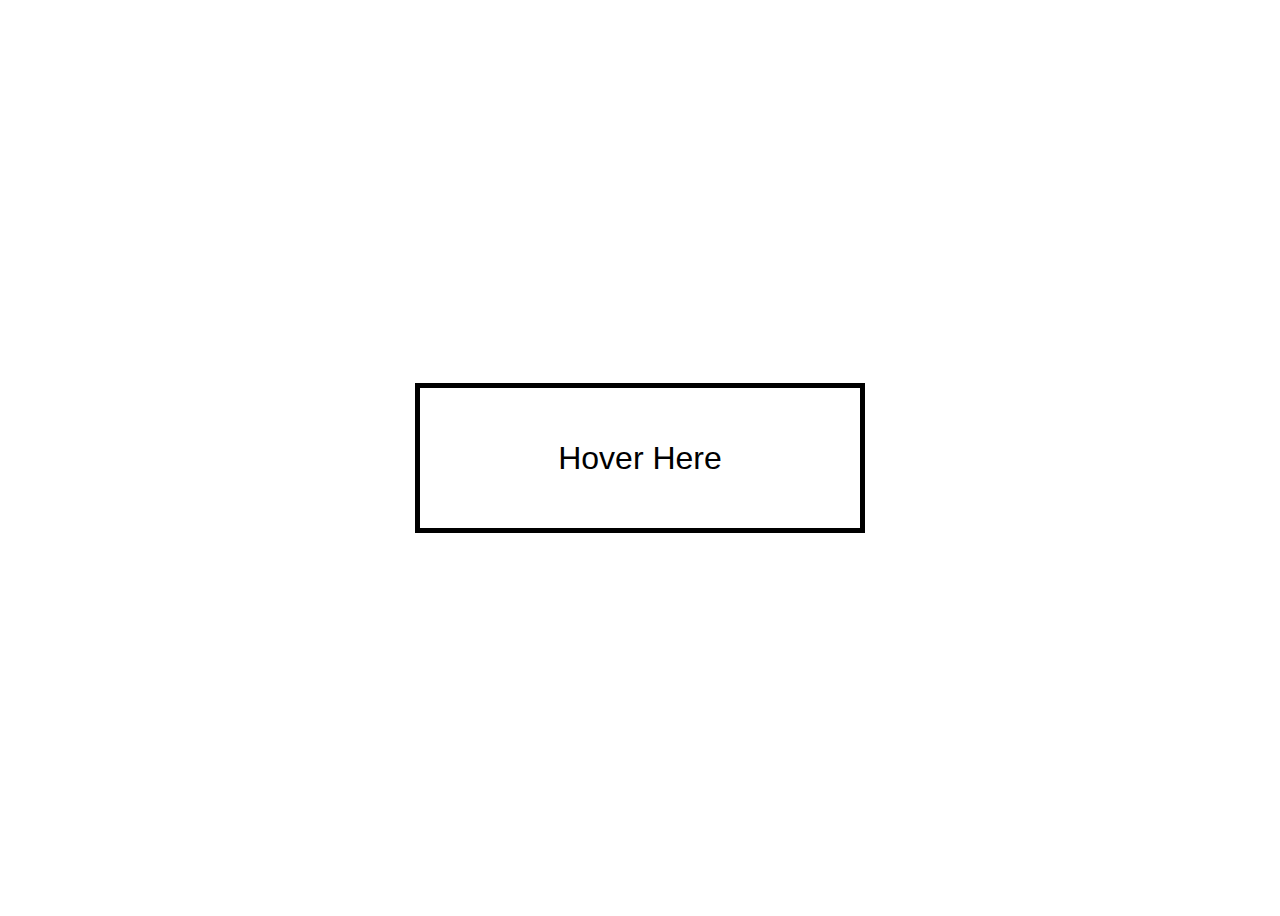
==== Swipe-Effect/index.html @ 72ccde53 "Created boilerplate templates for future effects" ====
<!DOCTYPE html>
<html lang="en">
  <head>
    <meta charset="UTF-8" />
    <meta http-equiv="X-UA-Compatible" content="IE=edge" />
    <meta name="viewport" content="width=device-width, initial-scale=1.0" />
    <link rel="stylesheet" href="./styles.css" />
    <title>Rotating-Effect</title>
  </head>
  <body>
    <div class="body-wrapper">
      <a href="./index.html" aria-label="HomePage" target="blank">
        <button class="button">Hover Here</button>
      </a>
    </div>
  </body>
</html>
---- Swipe-Effect/styles.css ----
*,
*::before,
*::after {
  box-sizing: inherit;
}
html {
  box-sizing: border-box;
}
/* Centers the button on the screen*/
.body-wrapper {
  height: 100vh;
  display: flex;
  justify-content: center;
  align-items: center;
}

.button {
  height: 150px;
  width: 450px;
  font-size: 2rem;
  padding: 5px;
  border: 5px black solid;
  background: white;
}
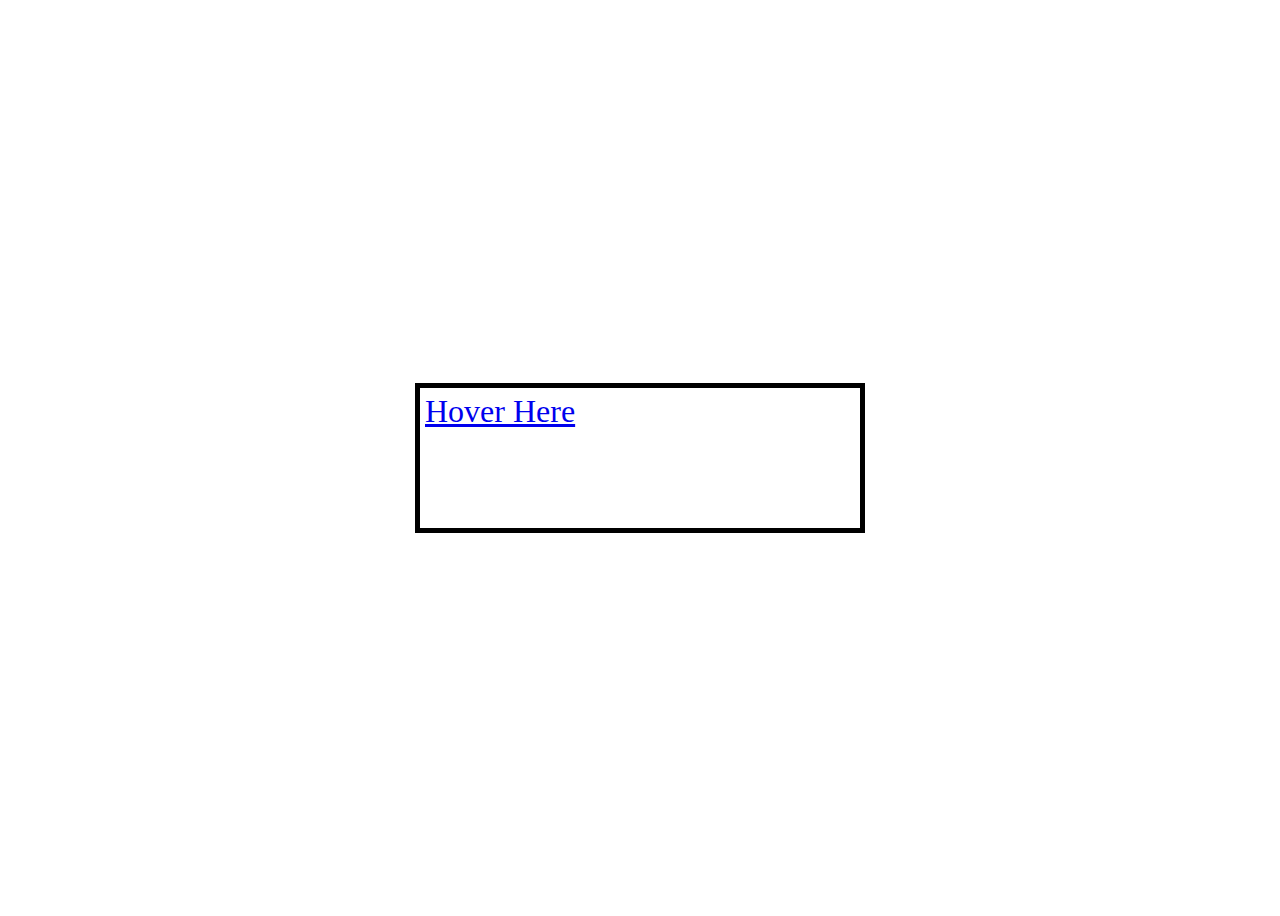
==== commit be343eae: "removed the inside button tag from the anchor tag" ====
--- a/Swipe-Effect/index.html
+++ b/Swipe-Effect/index.html
@@ -9,9 +9,14 @@
   </head>
   <body>
     <div class="body-wrapper">
-      <a href="./index.html" aria-label="HomePage" target="blank">
-        <button class="button">Hover Here</button>
+      <a
+        class="button"
+        href="./index.html"
+        aria-label="HomePage"
+        target="blank"
+      >
+        Hover Here
       </a>
     </div>
   </body>
-</html>
+</html>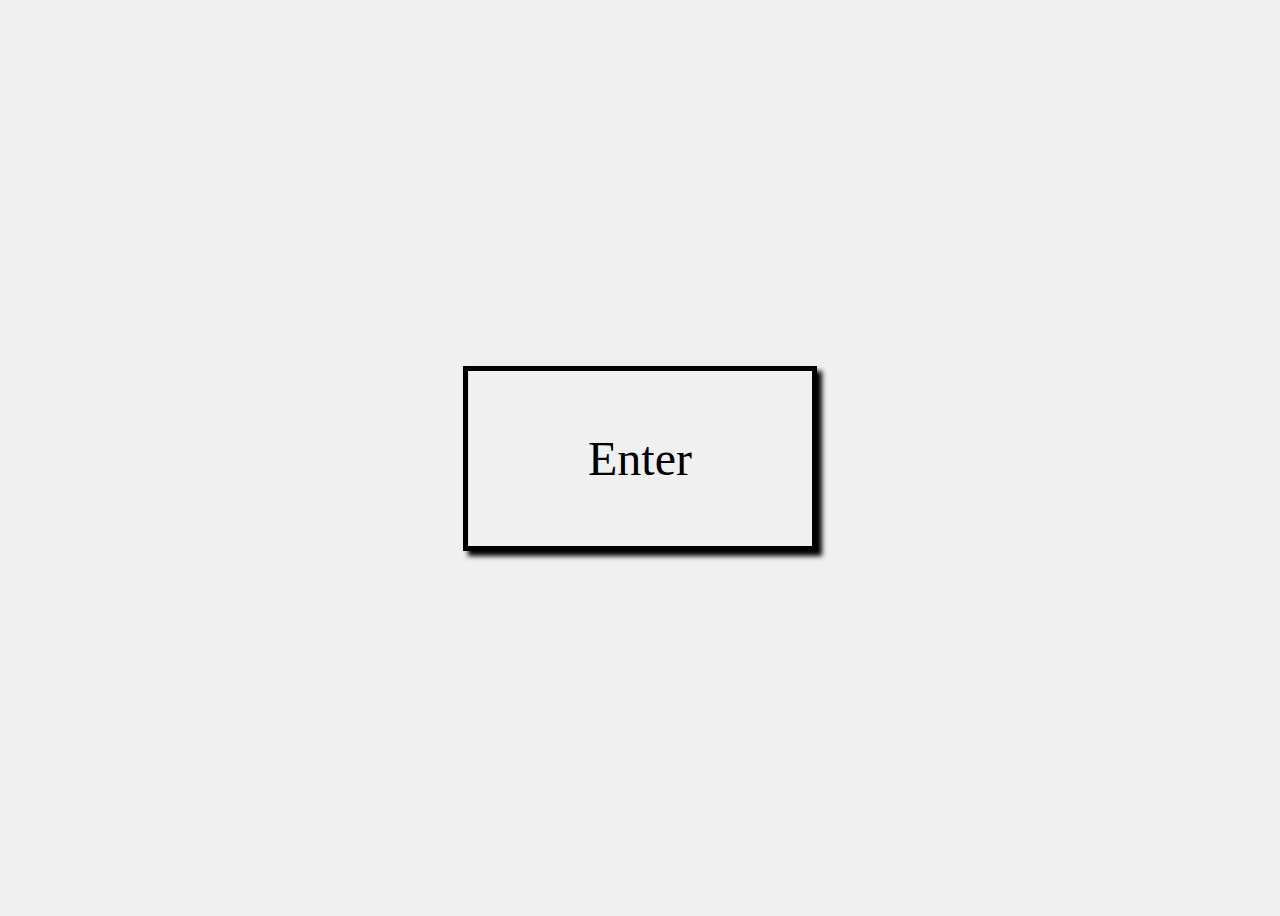
==== commit 51daf61b: "Styling complete" ====
--- a/Swipe-Effect/index.html
+++ b/Swipe-Effect/index.html
@@ -5,7 +5,7 @@
     <meta http-equiv="X-UA-Compatible" content="IE=edge" />
     <meta name="viewport" content="width=device-width, initial-scale=1.0" />
     <link rel="stylesheet" href="./styles.css" />
-    <title>Rotating-Effect</title>
+    <title>Swipe Effect</title>
   </head>
   <body>
     <div class="body-wrapper">
@@ -15,8 +15,8 @@
         aria-label="HomePage"
         target="blank"
       >
-        Hover Here
+        Enter
       </a>
     </div>
   </body>
-</html>+</html>
--- a/Swipe-Effect/styles.css
+++ b/Swipe-Effect/styles.css
@@ -2,6 +2,9 @@
 *::before,
 *::after {
   box-sizing: inherit;
+}
+body {
+  background-color: rgba(111, 102, 102, 0.098);
 }
 html {
   box-sizing: border-box;
@@ -15,10 +18,39 @@
 }
 
 .button {
-  height: 150px;
-  width: 450px;
-  font-size: 2rem;
-  padding: 5px;
+  text-decoration: none;
+  color: black;
+  font-size: 3rem;
   border: 5px black solid;
-  background: white;
+  padding: 60px 120px;
+  position: relative;
+  box-shadow: 5px 5px 5px;
+  overflow: hidden;
 }
+
+.button:before {
+  content: "";
+  position: absolute;
+  top: 0;
+  left: 0;
+  height: 100%;
+  width: 100%;
+  background-color: black;
+  z-index: -1;
+  transform: translateX(-100%);
+  transition: all 1s;
+}
+
+.button:hover::before {
+  transform: translateX(0%);
+}
+
+.button:hover {
+  color: rgba(252, 200, 208, 0.943);
+  box-shadow: 10px 10px 10px rgba(255, 108, 132, 0.84);
+  transition: all 1s;
+}
+
+.button:active {
+  box-shadow: none;
+}
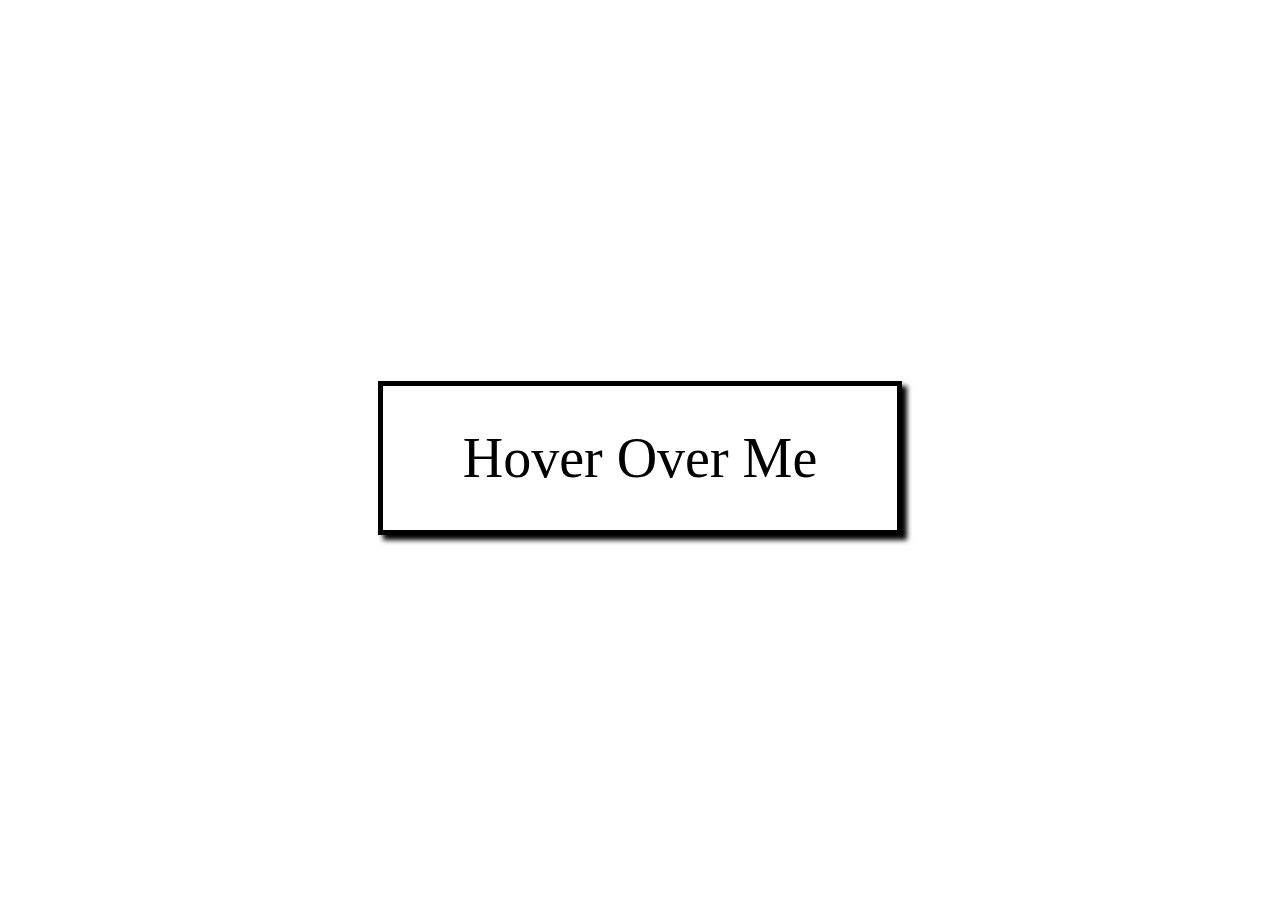
==== commit 0e3acb5f: "Updated all styles to reflectsame size buttons" ====
--- a/Swipe-Effect/index.html
+++ b/Swipe-Effect/index.html
@@ -15,7 +15,7 @@
         aria-label="HomePage"
         target="blank"
       >
-        Enter
+        Hover Over Me
       </a>
     </div>
   </body>
--- a/Swipe-Effect/styles.css
+++ b/Swipe-Effect/styles.css
@@ -3,9 +3,9 @@
 *::after {
   box-sizing: inherit;
 }
-body {
+/* body {
   background-color: rgba(111, 102, 102, 0.098);
-}
+} */
 html {
   box-sizing: border-box;
 }
@@ -20,9 +20,9 @@
 .button {
   text-decoration: none;
   color: black;
-  font-size: 3rem;
+  font-size: 3.5rem;
   border: 5px black solid;
-  padding: 60px 120px;
+  padding: 40px 80px;
   position: relative;
   box-shadow: 5px 5px 5px;
   overflow: hidden;
